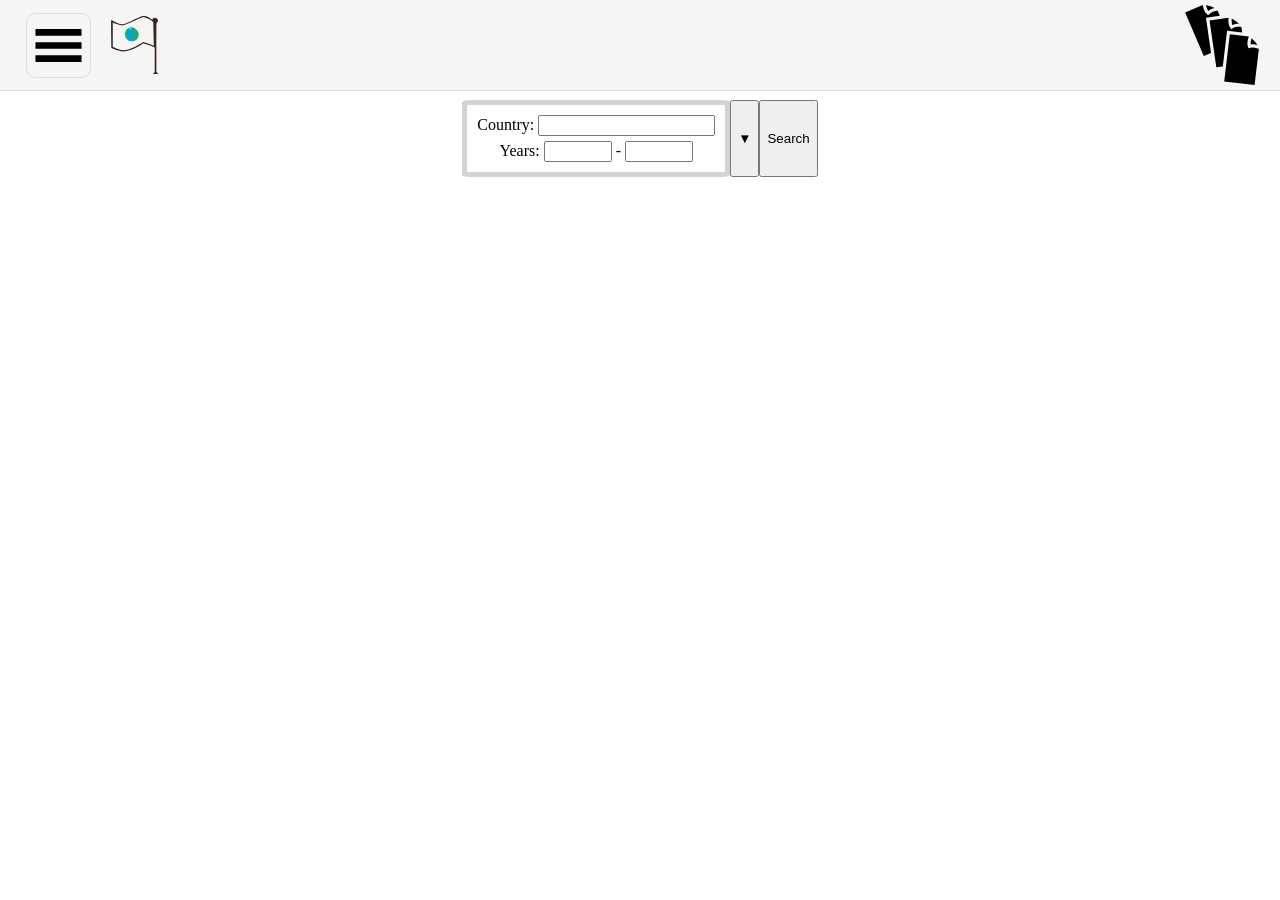
==== Search/index.html @ 6eed13b9 "Update index.html" ====
<!DOCTYPE html>
<html>
	<head>
		<title>Flags - Search</title>
		<meta charset="UTF-8">
		<meta name="viewport" content="width=device-width, initial-scale=1.0">
		<meta name="description" content="Page with every flag in the world">
		<meta property="og:title" content="Flags - Search">
		<meta property="og:description" content="Page with every flag in the world">
		<meta property="og:type" content="website">
		<!--<meta property="og:url" content="">-->
		<!--<link rel="canonical" href="">-->
		<meta property="og:image" content="../ImgToHTML/ogimage.png">
		<link rel="icon" href="../ImgToHTML/favicon.png">
		<link rel="icon" type="image/png" sizes="16x16" href="../ImgToHTML/favicon16x16.png">
		<link rel="icon" type="image/png" sizes="32x32" href="../ImgToHTML/favicon32x32.png">
		<link rel="apple-touch-icon" href="../ImgToHTML/apple-touch-icon.png">
		<style>
		#showlang {
			border: 1px solid black;
			border-radius: 7%;
			height: 70vh;
			width: 30%;
			position: absolute;
			left: 35%;
			top: 15%;
			display: none;
			background-color: white;
			z-index: 999;
			padding-top: 1%;
			box-shadow: 10px 7px 7px rgba(0,0,0,0.1);
		}
		#showlang.active {
			display: block;
		}
		html, body {
			overflow-x: hidden;
			margin: 0;
			padding: 0;
			text-align: center;
			font-family: "Times New Roman", sans-serif, Arial;
		}
		#ukrytyDiv {
			display: none;
		}
		#border {
			border: 5px solid lightgray;
			padding: 10px;
			border-radius: 3%;
		}
		.numb {
			width: 60px;
		}
		#borcontent {
			display: flex;
			justify-content: center;
		}
		.heivpx {
			height: 5px;
		}
		.langimg {
			height: 40%;
			padding: 5%;
			cursor: pointer;
		}
		#visblit, #search {
			cursor: pointer;
		}
		a, p, h1, img, button {
			user-select: none;  
		}
		#propwid, #prophei {
			font-style: italic;
			font-size: 10px;
		}
		#settingsBtn {
			display: flex;
			height: 70%;
			cursor: pointer;
			border: 1px solid Gainsboro;
			border-radius: 10px;
		}
		#upmenu {
			padding-left: 2%;
			display: flex;
			background-color: WhiteSmoke;
			width: 100%;
			height: 10vh;
			border-bottom: 1px solid Gainsboro;
			align-items: center;
			margin-bottom: 1vh;
		}
		#homelinklink {
			display: flex;
			height: 65%;
			cursor: pointer;
			margin-left: 20px;
		}
		#homelink {
			width: 100%;
		}
		#LinkSearch {
			left: 42.5%;
			margin-top: 5%;
			position: absolute;
			width: 15%;
			aspect-ratio: 3 / 2;
			border-radius: 15%;
			object-fit: cover;
			font-size: 150%;
		}
		#changelogbtn {
			position: absolute;
			right: 1%;
			display: flex;
			height: 10%;
			cursor: pointer;
		}
		#changelog {
			border: 1px solid black;
			border-radius: 7%;
			height: 70vh;
			width: 50%;
			position: absolute;
			left: 25%;
			top: 15%;
			display: none;
			background-color: white;
			z-index: 999;
			padding-top: 1%;
			box-shadow: 10px 7px 7px rgba(0,0,0,0.1);
			overflow-y: auto; 
		}
		#changelog.active {
			display: block;
		}
		</style>
	</head>
	<body>
		<div id="upmenu">
			<img id="settingsBtn" src="../ImgToHTML/settings.svg">
			<a id="homelinklink" href="../index.html">
				<img id="homelink" src="../ImgToHTML/Favicon.svg">
			</a>
			<img id="changelogbtn" src="../ImgToHTML/changelog.svg">
		</div>
		<div id="showlang">
			<h1 id="langtext" style="display: flex; justify-content: center; align-items: center;">Language:</h1>
			<img src="../ImgToHTML/Wielka Brytania.svg" class="langimg" onclick="setLanguage('en')" alt="English">
			<img src="../ImgToHTML/Polska.svg" class="langimg" onclick="setLanguage('pl')" alt="Polish">
		</div>
		<div id="changelog">
			<h1 id="changelogtext">Changelog</h1>
			<a id="changecontent"></a>
		</div>
		<div id="borcontent">
			<div id="border">
				<div id="panstwowyszukaj">
					<a class="textlanf">Country:</a>
					<input id="country">
				</div>
				<div class="heivpx"></div>
				<div id="rokszukaj">
					<a class="textlanf">Years:</a>
					<input id="from" class="numb" oninput="numonly(from, true, false);">
					<a>-</a>
					<input id="to" class="numb" oninput="numonly(to, true, false);">
				</div>
				<div id="ukrytyDiv">
					<div class="heivpx"></div>
					<div id="propszukaj">
						<a class="textlanf">Aspect ratio:</a>
						<input id="prophei" class="numb" oninput="numonly(prophei, false, true);" placeholder="Height:">
						<a>:</a>
						<input id="propwid" class="numb" oninput="numonly(propwid, false, true);" placeholder="Width:">
					</div>
					<div class="heivpx"></div>
					<div>
						<a class="textlanf">Variant:</a>
						<select id="variantSelect">
							<option id="pop" class="textlanf" value="P">Most popular</option>
							<option id="all" class="textlanf" value="O">All official</option>
							<option id="unstand" class="textlanf" value="N">Unstandarized</option>
						</select>
					</div>
				</div>
			</div>
		<button id="visblit" onclick="bisible('visblit', 'ukrytyDiv', 0)">▼</button>
		<button id="search" onclick="search()">Search</button>
		</div>
		<br>
		<script src="dane.js"></script>
		<script src="index.js"></script>
	</body>
</html>
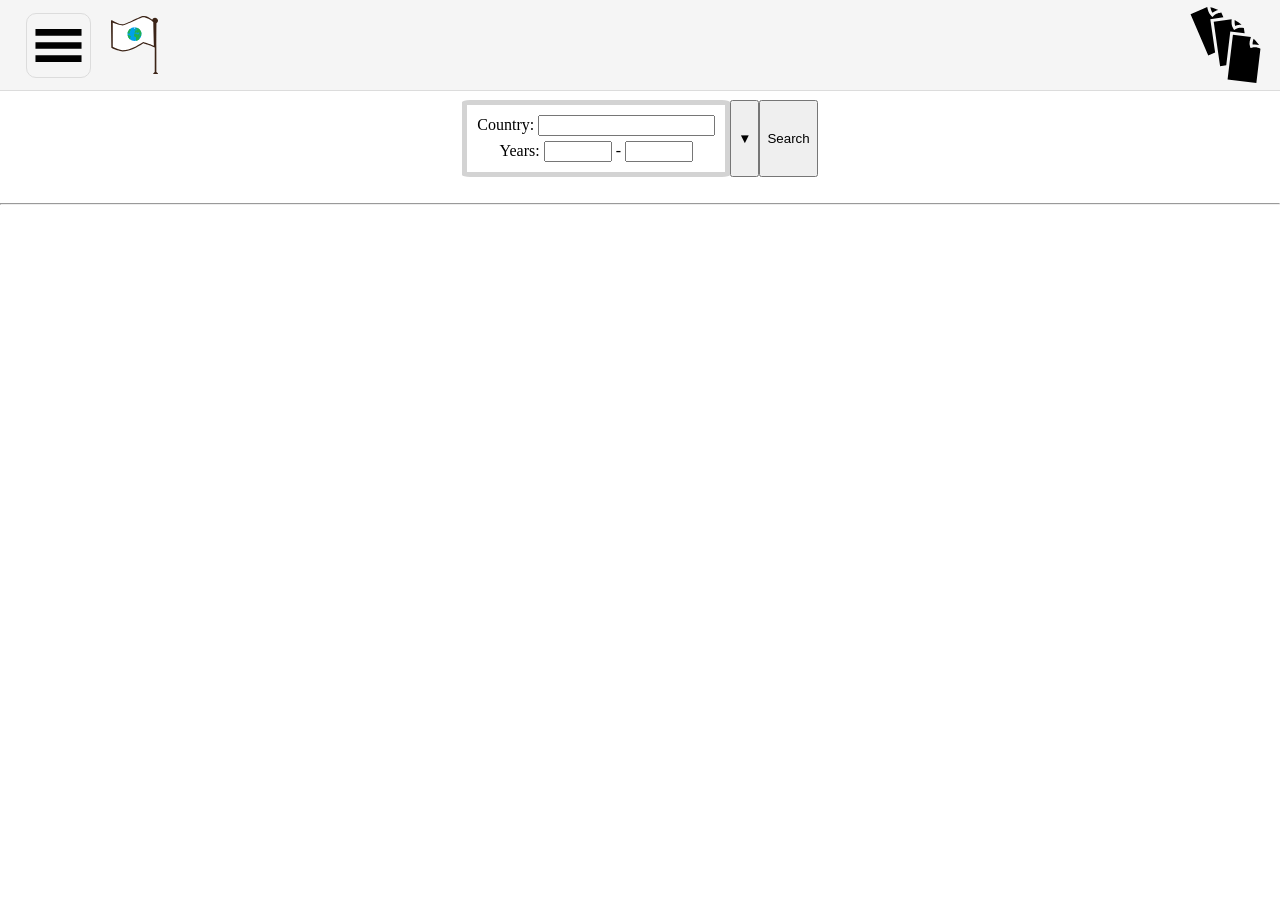
==== commit 2a093f99: "Update index.html" ====
--- a/Search/index.html
+++ b/Search/index.html
@@ -1,5 +1,5 @@
 <!DOCTYPE html>
-<html>
+<html lang="en">
 	<head>
 		<title>Flags - Search</title>
 		<meta charset="UTF-8">
@@ -16,6 +16,49 @@
 		<link rel="icon" type="image/png" sizes="32x32" href="../ImgToHTML/favicon32x32.png">
 		<link rel="apple-touch-icon" href="../ImgToHTML/apple-touch-icon.png">
 		<style>
+		html, body {
+			overflow-x: hidden;
+			margin: 0;
+			padding: 0;
+			text-align: center;
+			font-family: "Times New Roman", sans-serif, Arial;
+			user-select: none;  
+		}
+		/* Up menu */
+		#upmenu {
+			padding-left: 2%;
+			display: flex;
+			background-color: WhiteSmoke;
+			width: 100%;
+			height: 10vh;
+			border-bottom: 1px solid Gainsboro;
+			align-items: center;
+			margin-bottom: 1vh;
+		}
+		#settingsBtn {
+			display: flex;
+			height: 70%;
+			cursor: pointer;
+			border: 1px solid Gainsboro;
+			border-radius: 10px;
+		}
+		#homelinklink {
+			display: flex;
+			height: 65%;
+			cursor: pointer;
+			margin-left: 20px;
+		}
+		#homelink {
+			width: 100%;
+		}
+		#changelogbtn {
+			position: absolute;
+			right: 1%;
+			display: flex;
+			height: 10%;
+			cursor: pointer;
+		}
+		/* Showing from Up menu */
 		#showlang {
 			border: 1px solid black;
 			border-radius: 7%;
@@ -33,87 +76,9 @@
 		#showlang.active {
 			display: block;
 		}
-		html, body {
-			overflow-x: hidden;
-			margin: 0;
-			padding: 0;
-			text-align: center;
-			font-family: "Times New Roman", sans-serif, Arial;
-		}
-		#ukrytyDiv {
-			display: none;
-		}
-		#border {
-			border: 5px solid lightgray;
-			padding: 10px;
-			border-radius: 3%;
-		}
-		.numb {
-			width: 60px;
-		}
-		#borcontent {
-			display: flex;
-			justify-content: center;
-		}
-		.heivpx {
-			height: 5px;
-		}
 		.langimg {
-			height: 40%;
+			height: 13.5%;
 			padding: 5%;
-			cursor: pointer;
-		}
-		#visblit, #search {
-			cursor: pointer;
-		}
-		a, p, h1, img, button {
-			user-select: none;  
-		}
-		#propwid, #prophei {
-			font-style: italic;
-			font-size: 10px;
-		}
-		#settingsBtn {
-			display: flex;
-			height: 70%;
-			cursor: pointer;
-			border: 1px solid Gainsboro;
-			border-radius: 10px;
-		}
-		#upmenu {
-			padding-left: 2%;
-			display: flex;
-			background-color: WhiteSmoke;
-			width: 100%;
-			height: 10vh;
-			border-bottom: 1px solid Gainsboro;
-			align-items: center;
-			margin-bottom: 1vh;
-		}
-		#homelinklink {
-			display: flex;
-			height: 65%;
-			cursor: pointer;
-			margin-left: 20px;
-		}
-		#homelink {
-			width: 100%;
-		}
-		#LinkSearch {
-			left: 42.5%;
-			margin-top: 5%;
-			position: absolute;
-			width: 15%;
-			aspect-ratio: 3 / 2;
-			border-radius: 15%;
-			object-fit: cover;
-			font-size: 150%;
-		}
-		#changelogbtn {
-			position: absolute;
-			right: 1%;
-			display: flex;
-			height: 10%;
 			cursor: pointer;
 		}
 		#changelog {
@@ -134,12 +99,60 @@
 		#changelog.active {
 			display: block;
 		}
+		/*Strona*/
+		#ukrytyDiv {
+			display: none;
+		}
+		#border {
+			border: 5px solid lightgray;
+			padding: 10px;
+			border-radius: 3%;
+		}
+		.numb {
+			width: 60px;
+		}
+		#borcontent {
+			display: flex;
+			justify-content: center;
+		}
+		.heivpx {
+			height: 5px;
+		}
+		#visblit, #search {
+			cursor: pointer;
+		}
+		#propwid, #prophei {
+			font-style: italic;
+			font-size: 10px;
+		}
+		#results {
+		  display: flex;
+		  flex-wrap: wrap;
+		  gap: 1%;
+		  padding: 1%;
+		}
+		.flaga {
+		  width: 40%;
+		  height: 30vh;
+		  background-size: cover;
+		  background-position: center;
+		}
+		.wynik {
+		  width: 58%;
+		  height: 30vh;
+		  box-sizing: border-box;
+		  overflow: hidden;
+			box-sizing: border-box;
+		}
+		.wynik p {
+		  margin: 0.2em 0;
+		}
 		</style>
 	</head>
 	<body>
 		<div id="upmenu">
 			<img id="settingsBtn" src="../ImgToHTML/settings.svg">
-			<a id="homelinklink" href="../index.html">
+			<a id="homelinklink" href="https://kri-droid.github.io/Flags">
 				<img id="homelink" src="../ImgToHTML/Favicon.svg">
 			</a>
 			<img id="changelogbtn" src="../ImgToHTML/changelog.svg">
@@ -189,7 +202,9 @@
 		<button id="search" onclick="search()">Search</button>
 		</div>
 		<br>
-		<script src="dane.js"></script>
+		<hr style="color: white;">
+		<div id="results"></div>
+		<script src="data.js"></script>
 		<script src="index.js"></script>
 	</body>
 </html>
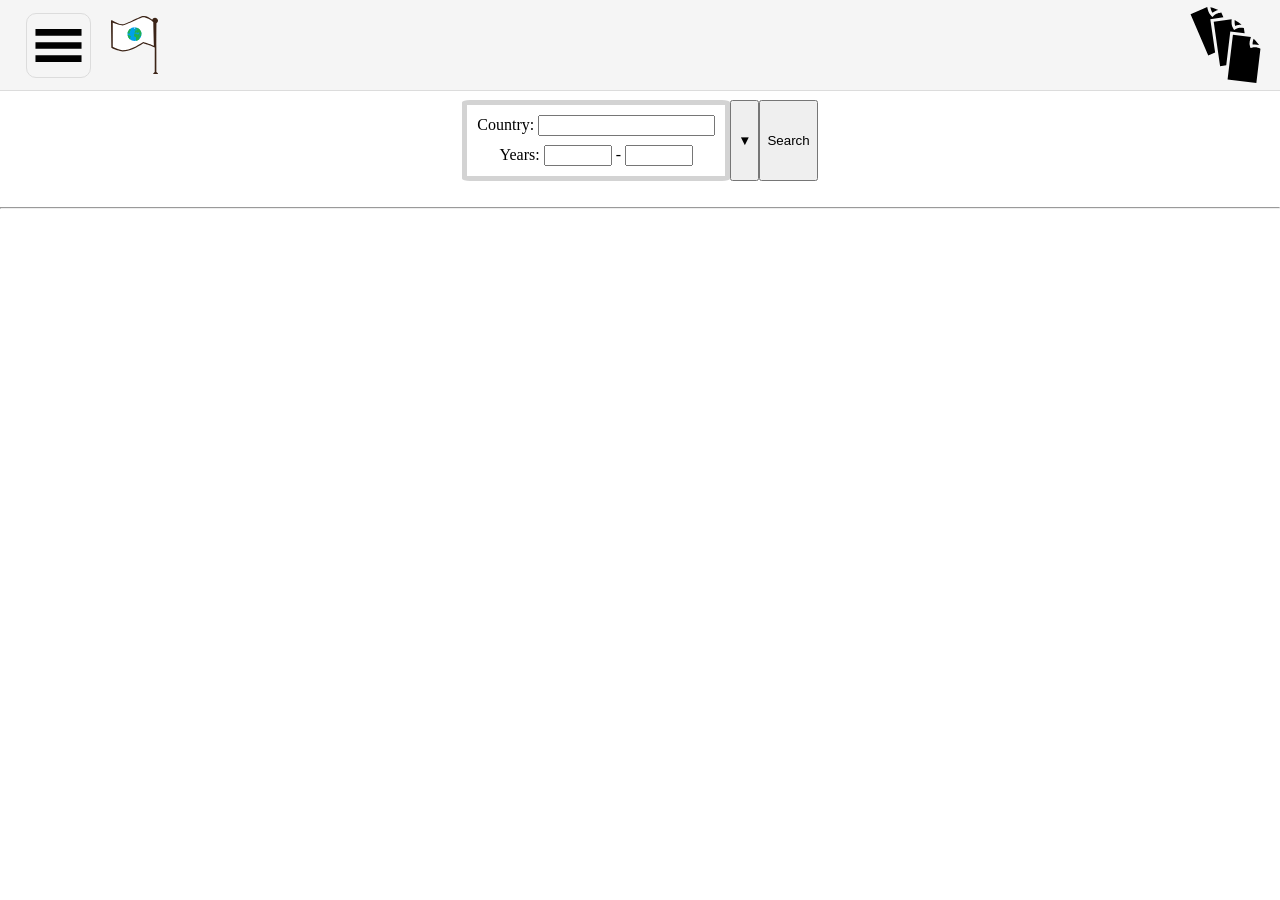
==== commit 24aa933a: "Update index.html" ====
--- a/Search/index.html
+++ b/Search/index.html
@@ -8,8 +8,8 @@
 		<meta property="og:title" content="Flags - Search">
 		<meta property="og:description" content="Page with every flag in the world">
 		<meta property="og:type" content="website">
-		<!--<meta property="og:url" content="">-->
-		<!--<link rel="canonical" href="">-->
+		<meta property="og:url" content="https://kri-droid.github.io/Flags/Search/">
+		<link rel="canonical" href="https://kri-droid.github.io/Flags/">
 		<meta property="og:image" content="../ImgToHTML/ogimage.png">
 		<link rel="icon" href="../ImgToHTML/favicon.png">
 		<link rel="icon" type="image/png" sizes="16x16" href="../ImgToHTML/favicon16x16.png">
@@ -116,7 +116,7 @@
 			justify-content: center;
 		}
 		.heivpx {
-			height: 5px;
+			height: 1vh;
 		}
 		#visblit, #search {
 			cursor: pointer;
@@ -128,25 +128,17 @@
 		#results {
 		  display: flex;
 		  flex-wrap: wrap;
-		  gap: 1%;
 		  padding: 1%;
 		}
 		.flaga {
 		  width: 40%;
 		  height: 30vh;
-		  background-size: cover;
-		  background-position: center;
 		}
 		.wynik {
 		  width: 58%;
 		  height: 30vh;
-		  box-sizing: border-box;
-		  overflow: hidden;
-			box-sizing: border-box;
-		}
-		.wynik p {
-		  margin: 0.2em 0;
-		}
+		}
+
 		</style>
 	</head>
 	<body>
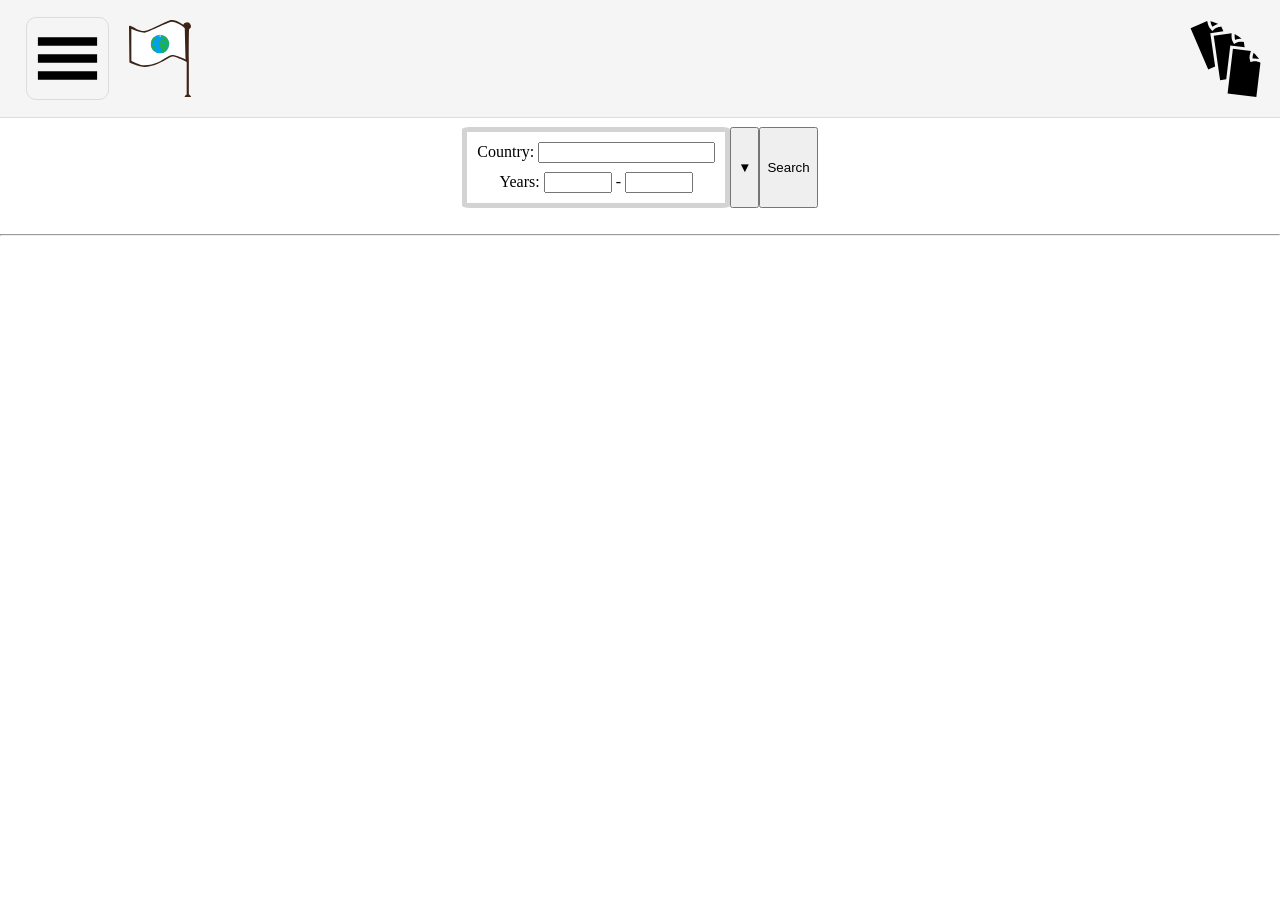
==== commit 0c415aa9: "Update index.html" ====
--- a/Search/index.html
+++ b/Search/index.html
@@ -5,16 +5,16 @@
 		<meta charset="UTF-8">
 		<meta name="viewport" content="width=device-width, initial-scale=1.0">
 		<meta name="description" content="Page with every flag in the world">
-		<meta property="og:title" content="Flags - Search">
+		<meta property="og:title" content="Flags - Home Page">
 		<meta property="og:description" content="Page with every flag in the world">
 		<meta property="og:type" content="website">
 		<meta property="og:url" content="https://kri-droid.github.io/Flags/Search/">
-		<link rel="canonical" href="https://kri-droid.github.io/Flags/">
-		<meta property="og:image" content="../ImgToHTML/ogimage.png">
-		<link rel="icon" href="../ImgToHTML/favicon.png">
-		<link rel="icon" type="image/png" sizes="16x16" href="../ImgToHTML/favicon16x16.png">
-		<link rel="icon" type="image/png" sizes="32x32" href="../ImgToHTML/favicon32x32.png">
-		<link rel="apple-touch-icon" href="../ImgToHTML/apple-touch-icon.png">
+		<meta property="og:image" content="ImgToHTML/ogimage.png">
+		<link rel="canonical" href="https://kri-droid.github.io/Flags/Search/">
+		<link rel="icon" href="ImgToHTML/favicon.png">
+		<link rel="icon" type="image/png" sizes="16x16" href="ImgToHTML/favicon16x16.png">
+		<link rel="icon" type="image/png" sizes="32x32" href="ImgToHTML/favicon32x32.png">
+		<link rel="apple-touch-icon" href="ImgToHTML/apple-touch-icon.png">
 		<style>
 		html, body {
 			overflow-x: hidden;
@@ -30,7 +30,7 @@
 			display: flex;
 			background-color: WhiteSmoke;
 			width: 100%;
-			height: 10vh;
+			height: 13vh;
 			border-bottom: 1px solid Gainsboro;
 			align-items: center;
 			margin-bottom: 1vh;
@@ -82,6 +82,7 @@
 			cursor: pointer;
 		}
 		#changelog {
+			padding: 1vh;
 			border: 1px solid black;
 			border-radius: 7%;
 			height: 70vh;
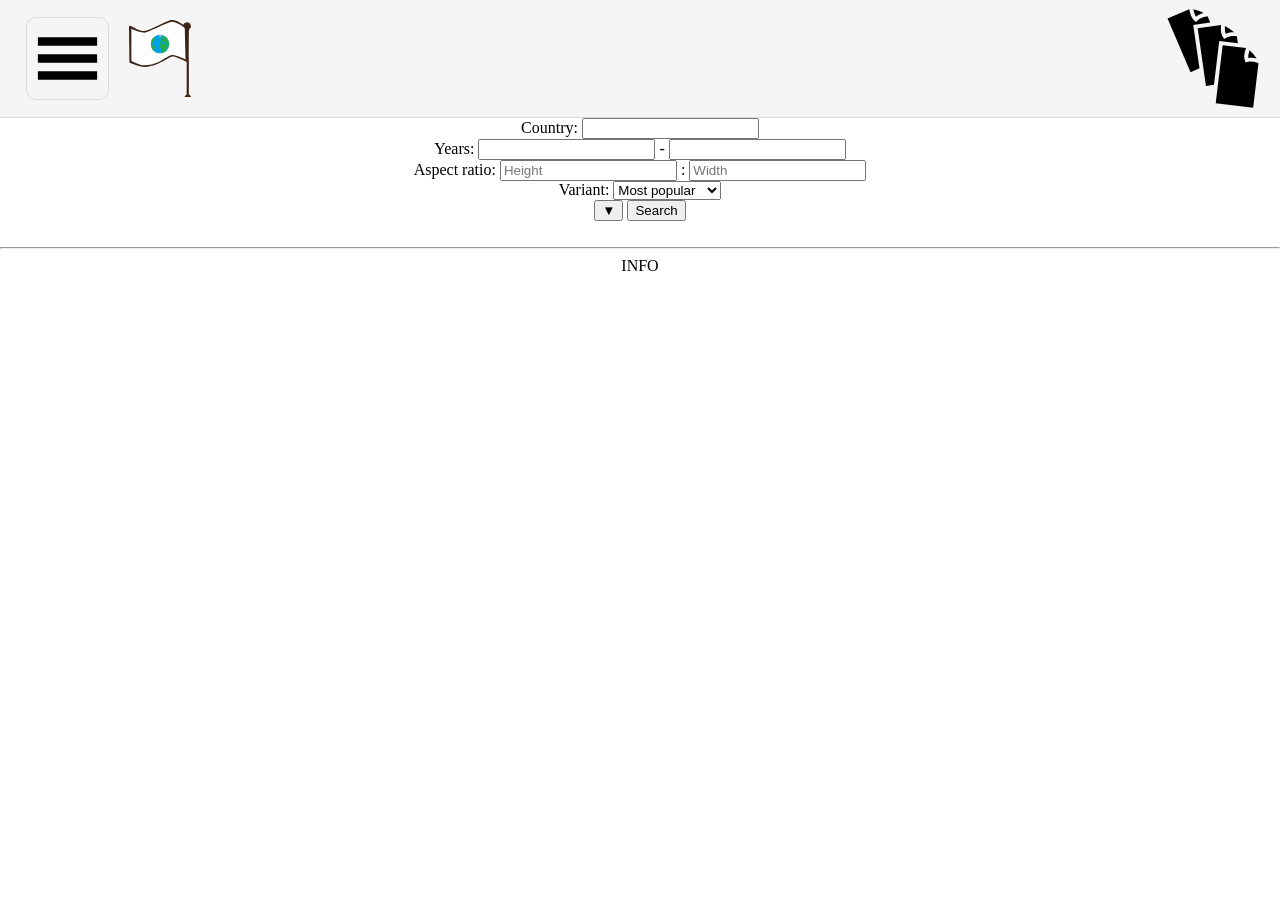
==== commit 58b706eb: "Update index.html" ====
--- a/Search/index.html
+++ b/Search/index.html
@@ -9,144 +9,23 @@
 		<meta property="og:description" content="Page with every flag in the world">
 		<meta property="og:type" content="website">
 		<meta property="og:url" content="https://kri-droid.github.io/Flags/Search/">
-		<meta property="og:image" content="ImgToHTML/ogimage.png">
+		<meta property="og:image" content="../ImgToHTML/ogimage.png">
 		<link rel="canonical" href="https://kri-droid.github.io/Flags/Search/">
-		<link rel="icon" href="ImgToHTML/favicon.png">
-		<link rel="icon" type="image/png" sizes="16x16" href="ImgToHTML/favicon16x16.png">
-		<link rel="icon" type="image/png" sizes="32x32" href="ImgToHTML/favicon32x32.png">
-		<link rel="apple-touch-icon" href="ImgToHTML/apple-touch-icon.png">
-		<style>
-		html, body {
-			overflow-x: hidden;
-			margin: 0;
-			padding: 0;
-			text-align: center;
-			font-family: "Times New Roman", sans-serif, Arial;
-			user-select: none;  
-		}
-		/* Up menu */
-		#upmenu {
-			padding-left: 2%;
-			display: flex;
-			background-color: WhiteSmoke;
-			width: 100%;
-			height: 13vh;
-			border-bottom: 1px solid Gainsboro;
-			align-items: center;
-			margin-bottom: 1vh;
-		}
-		#settingsBtn {
-			display: flex;
-			height: 70%;
-			cursor: pointer;
-			border: 1px solid Gainsboro;
-			border-radius: 10px;
-		}
-		#homelinklink {
-			display: flex;
-			height: 65%;
-			cursor: pointer;
-			margin-left: 20px;
-		}
-		#homelink {
-			width: 100%;
-		}
-		#changelogbtn {
-			position: absolute;
-			right: 1%;
-			display: flex;
-			height: 10%;
-			cursor: pointer;
-		}
-		/* Showing from Up menu */
-		#showlang {
-			border: 1px solid black;
-			border-radius: 7%;
-			height: 70vh;
-			width: 30%;
-			position: absolute;
-			left: 35%;
-			top: 15%;
-			display: none;
-			background-color: white;
-			z-index: 999;
-			padding-top: 1%;
-			box-shadow: 10px 7px 7px rgba(0,0,0,0.1);
-		}
-		#showlang.active {
-			display: block;
-		}
-		.langimg {
-			height: 13.5%;
-			padding: 5%;
-			cursor: pointer;
-		}
-		#changelog {
-			padding: 1vh;
-			border: 1px solid black;
-			border-radius: 7%;
-			height: 70vh;
-			width: 50%;
-			position: absolute;
-			left: 25%;
-			top: 15%;
-			display: none;
-			background-color: white;
-			z-index: 999;
-			padding-top: 1%;
-			box-shadow: 10px 7px 7px rgba(0,0,0,0.1);
-			overflow-y: auto; 
-		}
-		#changelog.active {
-			display: block;
-		}
-		/*Strona*/
-		#ukrytyDiv {
-			display: none;
-		}
-		#border {
-			border: 5px solid lightgray;
-			padding: 10px;
-			border-radius: 3%;
-		}
-		.numb {
-			width: 60px;
-		}
-		#borcontent {
-			display: flex;
-			justify-content: center;
-		}
-		.heivpx {
-			height: 1vh;
-		}
-		#visblit, #search {
-			cursor: pointer;
-		}
-		#propwid, #prophei {
-			font-style: italic;
-			font-size: 10px;
-		}
-		#results {
-		  display: flex;
-		  flex-wrap: wrap;
-		  padding: 1%;
-		}
-		.flaga {
-		  width: 40%;
-		  height: 30vh;
-		}
-		.wynik {
-		  width: 58%;
-		  height: 30vh;
-		}
-
-		</style>
+		<link rel="icon" href="../ImgToHTML/favicon.png">
+		<link rel="icon" type="image/png" sizes="16x16" href="../ImgToHTML/favicon16x16.png">
+		<link rel="icon" type="image/png" sizes="32x32" href="../ImgToHTML/favicon32x32.png">
+		<link rel="apple-touch-icon" href="../ImgToHTML/apple-touch-icon.png">
+		
+		<link rel="stylesheet" href="../upmenu.css">
+		<link rel="stylesheet" href="page.css">
+		<link rel="stylesheet" href="result.css">
+		<link rel="stylesheet" href="media.css">
 	</head>
 	<body>
 		<div id="upmenu">
 			<img id="settingsBtn" src="../ImgToHTML/settings.svg">
-			<a id="homelinklink" href="https://kri-droid.github.io/Flags">
-				<img id="homelink" src="../ImgToHTML/Favicon.svg">
+			<a id="homelink" href="https://kri-droid.github.io/Flags">
+				<img src="../ImgToHTML/Favicon.svg">
 			</a>
 			<img id="changelogbtn" src="../ImgToHTML/changelog.svg">
 		</div>
@@ -191,12 +70,21 @@
 					</div>
 				</div>
 			</div>
-		<button id="visblit" onclick="bisible('visblit', 'ukrytyDiv', 0)">▼</button>
-		<button id="search" onclick="search()">Search</button>
+			<button id="visblit" onclick="bisible('visblit', 'ukrytyDiv', 0)">▼</button>
+			<button id="search" onclick="search()">Search</button>
 		</div>
 		<br>
 		<hr style="color: white;">
 		<div id="results"></div>
+		<div id="infodiv">
+			<div id="pagesInfo">
+				<div id="infopage" class="infopage">INFO</div>
+			</div>
+			<div id="infoContent">
+				<img id="flaginfo">
+				<p id="nameInfo" class="name"></p>
+			</div>
+		</div>
 		<script src="data.js"></script>
 		<script src="index.js"></script>
 	</body>
--- a/upmenu.css
+++ b/upmenu.css
@@ -0,0 +1,160 @@
+html, body {
+   overflow-x: hidden;
+	margin: 0;
+	padding: 0;
+	text-align: center;
+	font-family: "Times New Roman", sans-serif, Arial;
+	user-select: none;
+}
+#upmenu {
+	padding-left: 2%;
+	display: flex;
+	background-color: WhiteSmoke;
+	width: 100%;
+	border-bottom: 1px solid Gainsboro;
+	align-items: center;
+}
+#settingsBtn {
+	display: flex;
+	height: 70%;
+	cursor: pointer;
+	border: 1px solid Gainsboro;
+	border-radius: 10px;
+}
+#homelink {
+	display: flex;
+	height: 65%;
+	cursor: pointer;
+	margin-left: 20px;
+}
+#changelogbtn {
+	position: absolute;
+	right: 1%;
+	display: flex;
+	cursor: pointer;
+}
+/* Showing from Up menu */
+#showlang {
+	border: 1px solid black;
+	border-radius: 7%;
+	position: fixed;
+	top: 15%;
+	display: none;
+	background-color: white;
+	z-index: 999;
+	padding-top: 1%;
+	box-shadow: 10px 7px 7px rgba(0,0,0,0.1);
+}
+#showlang.active {
+	display: block;
+}
+.langimg {
+	height: 13.5%;
+	padding: 5%;
+	cursor: pointer;
+}
+#changelog {
+	padding: 1vh;
+	border: 1px solid black;
+	border-radius: 7%;
+	position: fixed;
+	top: 15%;
+	display: none;
+	background-color: white;
+	z-index: 999;
+	padding-top: 1%;
+	box-shadow: 10px 7px 7px rgba(0,0,0,0.1);
+	overflow-y: auto; 
+}
+#changelog.active {
+	display: block;
+}
+
+
+@media only screen and (max-width: 600px) {
+	#upmenu {
+		height: 7vh;
+	}
+	#changelogbtn {
+		height: 6.5%;
+	}
+	#showlang {
+		height: 50vh;
+		width: 90%;
+		left: 5%;
+	}
+	#changelog {
+		height: 50vh;
+		width: 90%;
+		left: 2.5%;
+	}
+}
+@media only screen and (min-width: 601px) {
+	#upmenu {
+		height: 9vh;
+	}
+	#changelogbtn {
+		height: 8%;
+	}
+	#showlang {
+		height: 60vh;
+		width: 70%;
+		left: 15%;
+	}
+	#changelog {
+		height: 60vh;
+		width: 80%;
+		left: 10%;
+	}
+}
+@media only screen and (min-width: 798px) {
+	#upmenu {
+		height: 11vh;
+	}
+	#changelogbtn {
+		height: 10%;
+	}
+	#showlang {
+		height: 65vh;
+		width: 65%;
+		left: 17.5%;
+	}
+	#changelog {
+		height: 65vh;
+		width: 75%;
+		left: 12.5%;
+	}
+}
+@media only screen and (min-width: 992px) {
+	#upmenu {
+		height: 13vh;
+	}
+	#changelogbtn {
+		height: 12%;
+	}
+	#showlang {
+		height: 70vh;
+		width: 50%;
+		left: 25%;
+	}
+	#changelog {
+		height: 70vh;
+		width: 60%;
+		left: 20%;
+	}
+}
+@media only screen and (min-width: 1200px) {
+	#changelogbtn {
+		height: 13%;
+	}
+	#showlang {
+		height: 70vh;
+		width: 30vw;
+		left: 35vw;
+	}
+	#changelog {
+		height: 70vh;
+		width: 50%;
+		left: 25%;
+	}
+}
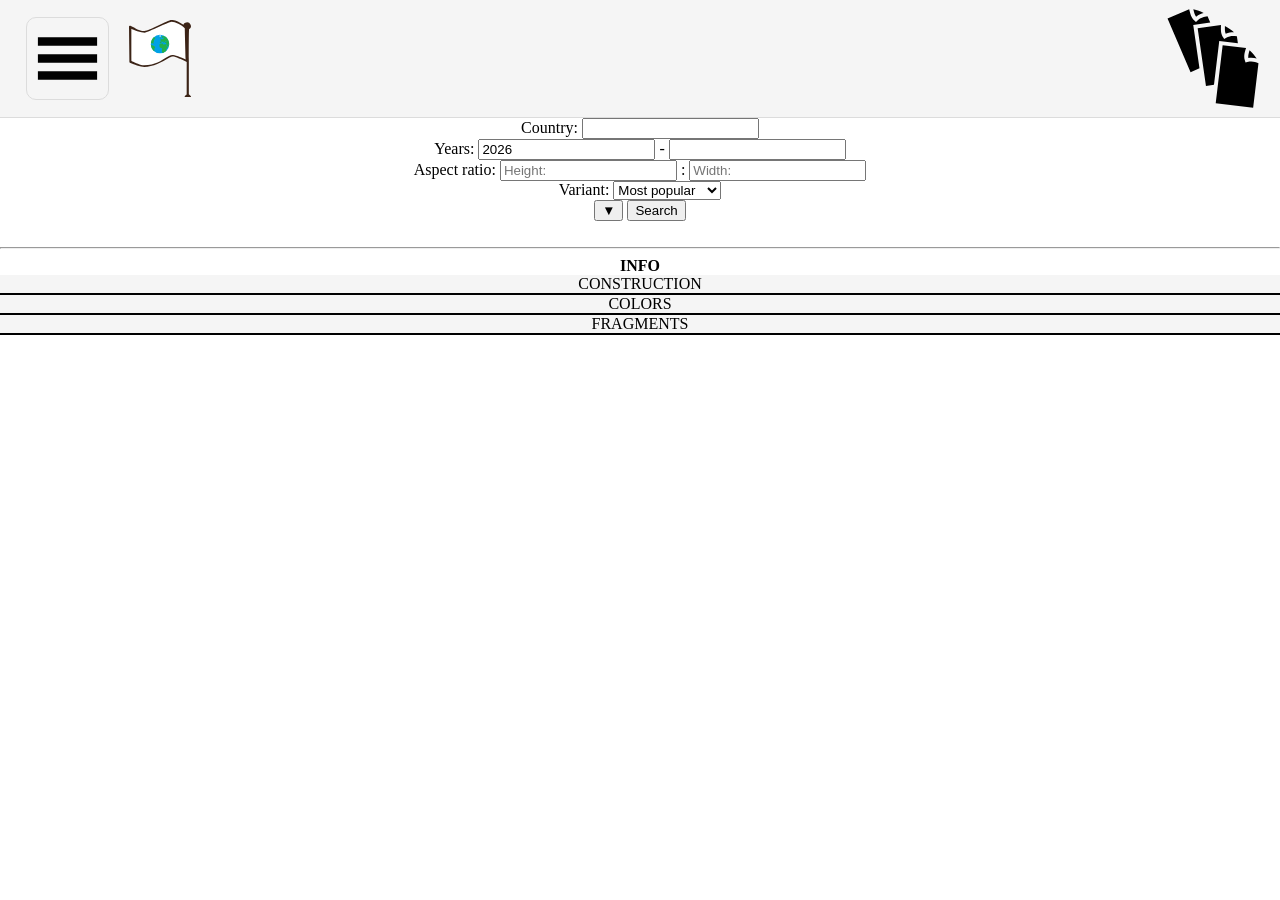
==== commit 8c90bf38: "Update index.html" ====
--- a/Search/index.html
+++ b/Search/index.html
@@ -38,54 +38,69 @@
 			<h1 id="changelogtext">Changelog</h1>
 			<a id="changecontent"></a>
 		</div>
-		<div id="borcontent">
-			<div id="border">
-				<div id="panstwowyszukaj">
-					<a class="textlanf">Country:</a>
-					<input id="country">
-				</div>
+		<div id="Search">
+			<div id="SearchBord">
+				<!--Państwo-->
+				<a class="textlanf">Country:</a>
+				<input id="SearchCountry">
 				<div class="heivpx"></div>
-				<div id="rokszukaj">
-					<a class="textlanf">Years:</a>
-					<input id="from" class="numb" oninput="numonly(from, true, false);">
-					<a>-</a>
-					<input id="to" class="numb" oninput="numonly(to, true, false);">
-				</div>
-				<div id="ukrytyDiv">
+				<!--Rok-->
+				<a class="textlanf">Years:</a>
+				<input id="SearchFrom" class="numb" oninput="numonly(this, true, false);">
+				<a>-</a>
+				<input id="SearchTo" class="numb" oninput="numonly(this, true, false);">
+				<!--Ukryty-->
+				<div id="SearchHid">
 					<div class="heivpx"></div>
-					<div id="propszukaj">
-						<a class="textlanf">Aspect ratio:</a>
-						<input id="prophei" class="numb" oninput="numonly(prophei, false, true);" placeholder="Height:">
-						<a>:</a>
-						<input id="propwid" class="numb" oninput="numonly(propwid, false, true);" placeholder="Width:">
-					</div>
+					<!--Proporcje-->
+					<a class="textlanf">Aspect ratio:</a>
+					<input id="SearchPropHei" class="numb" oninput="numonly(this, false, true);" placeholder="Height:">
+					<a>:</a>
+					<input id="SearchPropWid" class="numb" oninput="numonly(this, false, true);" placeholder="Width:">
 					<div class="heivpx"></div>
-					<div>
-						<a class="textlanf">Variant:</a>
-						<select id="variantSelect">
-							<option id="pop" class="textlanf" value="P">Most popular</option>
-							<option id="all" class="textlanf" value="O">All official</option>
-							<option id="unstand" class="textlanf" value="N">Unstandarized</option>
-						</select>
-					</div>
+					<!--Wariant-->
+					<a class="textlanf">Variant:</a>
+					<select id="SearchVariantSel">
+						<option class="textlanf" value="P">Most popular</option>
+						<option class="textlanf" value="O">All official</option>
+						<option class="textlanf" value="N">Unstandarized</option>
+					</select>
 				</div>
 			</div>
-			<button id="visblit" onclick="bisible('visblit', 'ukrytyDiv', 0)">▼</button>
-			<button id="search" onclick="search()">Search</button>
+			<button id="visblit" onclick="bisible('visblit', 'SearchHid', 0)">▼</button>
+			<button id="SearchBtn" onclick="search()">Search</button>
 		</div>
 		<br>
 		<hr style="color: white;">
-		<div id="results"></div>
-		<div id="infodiv">
-			<div id="pagesInfo">
-				<div id="infopage" class="infopage">INFO</div>
+		<div id="Results"></div>
+		<div id="InfoDiv">
+			<div id="InfoDivPages">
+				<div id="Info" class="infopage">INFO</div>
+				<div id="Constr" class="infopage">CONSTRUCTION</div>
+				<div id="Colors" class="infopage">COLORS</div>
+				<div id="Frag" class="infopage">FRAGMENTS</div>
 			</div>
-			<div id="infoContent">
-				<img id="flaginfo">
-				<p id="nameInfo" class="name"></p>
+			<div id="InfoCont">
+				<div id="InfoLeft">
+					<img id="InfoFlag">
+					<p id="InfoProp"></p>
+				</div>
+				<div id="InfoData">
+					<p id="nameInfo" class="name"></p>
+					<p id="OffNameInfo" class="officialname"></p>
+					<p id="InfoYears" class="years"></p>
+				</div>
+				<p id="InfoText"></p>
 			</div>
+			<div id="ConstrCont">
+				<div id="ConstrDiv">
+					<img id="ConstrFlag">
+				</div>
+			</div>
+			<div id="ColorsCont"></div>
+			<div id="FragCont"><p>Nothing Yet</p></div>
 		</div>
 		<script src="data.js"></script>
-		<script src="index.js"></script>
+		<script src="index.js" defer></script>
 	</body>
 </html>
--- a/upmenu.css
+++ b/upmenu.css
@@ -60,7 +60,7 @@
 	position: fixed;
 	top: 15%;
 	display: none;
-	background-color: white;
+	background-color: WhiteSmoke;
 	z-index: 999;
 	padding-top: 1%;
 	box-shadow: 10px 7px 7px rgba(0,0,0,0.1);
@@ -157,4 +157,4 @@
 		width: 50%;
 		left: 25%;
 	}
-}+}
